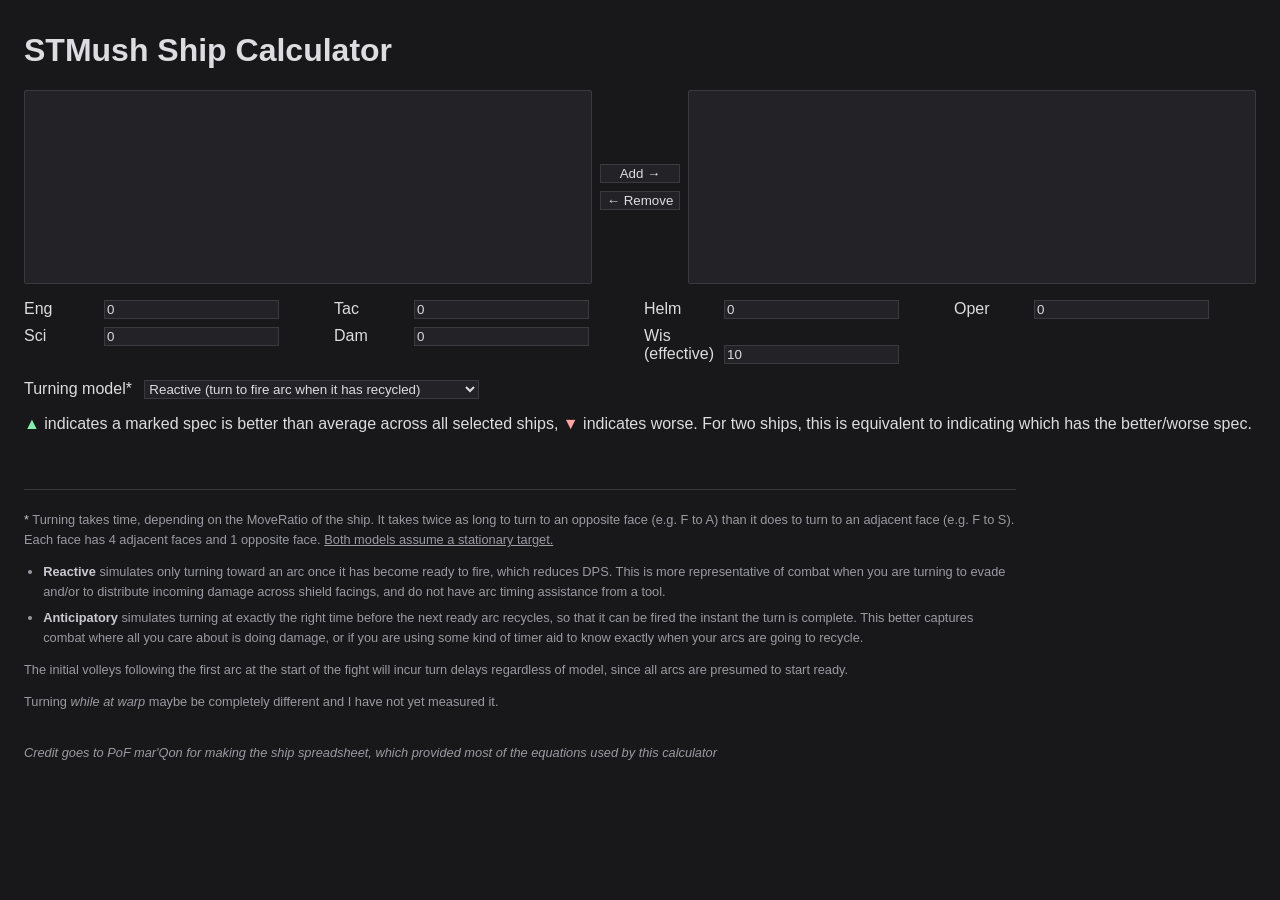
==== shipdb-wasm/www/index.html @ c14c8e89 "Initial commit (no faction ships, only Ind)" ====
<!doctype html>
<html lang="en">
<head>
<meta charset="utf-8">
<title>STMush Ship Calculator</title>
<style>
  :root { color-scheme: dark; }
  *, *::before, *::after { box-sizing: border-box; }
  .sr-only { position: absolute; width: 1px; height: 1px; padding: 0; margin: -1px; overflow: hidden; clip: rect(0,0,0,0); white-space: nowrap; border: 0; }
  body {
    font-family: sans-serif; max-width: 1900px; margin: 2rem auto; padding: 0 1.5rem;
    background: #18181b; color: #dcdce1;
  }
  label { display: inline-block; width: 5rem; }
  .tuning { display: grid; grid-template-columns: repeat(4, 1fr); gap: 0.5rem; margin: 1rem 0; }
  .controls { margin: 0.5rem 0 1rem; }
  .controls label { width: auto; margin-right: 0.5rem; }
  .lists { display: flex; align-items: center; gap: 0.5rem; }
  .lists select { flex: 1; }
  .lists .buttons { display: flex; flex-direction: column; gap: 0.5rem; }
  select, input, button {
    background: #232327; color: #dcdce1; border: 1px solid #3a3a40;
  }
  button { cursor: pointer; }
  button:hover { background: #2c2c31; }
  canvas { display: block; background: #18181b; }
  .summary { font-family: monospace; white-space: pre-wrap; margin: 0 0 0.5rem; font-size: 0.72rem; align-self: stretch; text-align: center; }
  .art { font-family: monospace; white-space: pre; font-size: 0.45rem; line-height: 1; margin: 0 0 0.5rem; color: #b8b8c0; overflow-x: auto; overflow-y: hidden; max-width: 100%; cursor: default; }
  .ship-tables { width: 100%; font-size: 0.85rem; container-type: inline-size; }

  .ship-general { width: 100%; }
  .stat-group { margin-bottom: 0.4rem; }
  .stat-group h4, .ship-table-col h3, details.sec > summary { text-transform: uppercase; }
  .stat-group h4, details.sec > summary { letter-spacing: 0.04em; }
  .stat-group h4 { font-size: 0.68rem; margin: 0.4rem 0 0.15rem; color: #9a9aa2; font-weight: 600; border-bottom: 1px solid #3a3a40; padding-bottom: 0.1rem; }
  .stat-grid { display: grid; grid-template-columns: repeat(auto-fill, minmax(200px, 1fr)); column-gap: 1.25rem; }
  .stat { display: flex; justify-content: space-between; gap: 0.5rem; padding: 0.1rem 0; border-bottom: 1px solid #23232a; }
  .stat .k { color: #9a9aa2; }
  .stat .v { text-align: right; white-space: nowrap; }
  .stat-above { color: #86efac; }
  .stat-below { color: #fca5a5; }

  .weapons-cols { display: flex; gap: 1rem; margin-top: 0.6rem; align-items: flex-start; }
  .ship-table-col { flex: 1 1 0; min-width: 200px; }
  @container (max-width: 460px) {
    .weapons-cols { flex-direction: column; }
  }
  .ship-table-col h3 { font-size: 0.75rem; margin: 0 0 0.2rem; color: #9a9aa2; font-weight: normal; }
  .ship-tables table { border-collapse: collapse; margin-bottom: 0.5rem; width: 100%; }
  .ship-tables td, .ship-tables th { padding: 0.12rem 0.45rem; border-bottom: 1px solid #2c2c31; text-align: left; }

  #plots { display: flex; flex-wrap: wrap; align-items: flex-start; gap: 1rem; }
  .panel {
    display: flex; flex-direction: column;
    flex: 1 1 40%; max-width: 860px; min-width: 340px; min-height: 230px;
    border: 1px solid #3a3a40; border-radius: 4px; background: #1d1d20;
    resize: both; overflow: hidden;
  }
  .panel-wide { flex-basis: 100%; max-width: 100%; }
  .panel-header {
    display: block; width: 100%; text-align: left; flex: none;
    padding: 0.4rem 0.6rem; border: 0; border-bottom: 1px solid #3a3a40;
    background: transparent; color: inherit; font: inherit;
    cursor: pointer; user-select: none; font-size: 0.9rem;
  }
  .panel-header .caret { display: inline-block; font-size: 0.8em; transition: transform 0.12s; }
  .panel.collapsed .panel-header .caret { transform: rotate(-90deg); }
  .panel.collapsed { min-height: 0; resize: none; }
  .panel.collapsed .panel-body { display: none; }
  .panel.dragging { opacity: 0.35; }
  .panel-drop-before { box-shadow: inset 4px 0 0 0 #6a8cff; }
  .panel-drop-after { box-shadow: inset -4px 0 0 0 #6a8cff; }
  .panel-body {
    flex: 1; min-height: 0; overflow: auto; padding: 0.6rem;
    display: flex; flex-direction: column; align-items: center; gap: 0.5rem;
  }
  details.sec { width: 100%; }
  details.sec > summary { cursor: pointer; font-size: 0.7rem; color: #c9c9d0; padding: 0.15rem 0; }
  .plot-area { width: 100%; flex: 1 1 auto; min-height: 300px; }
  .plot-area canvas { width: 100%; height: 100%; }

  .notes { max-width: 62rem; margin: 2.5rem 0 1rem; padding-top: 1.25rem; border-top: 1px solid #3a3a40; color: #9a9aa2; font-size: 0.8rem; line-height: 1.55; }
  .notes p { margin: 0 0 0.75rem; }
  .notes ul { margin: 0 0 0.75rem; padding-left: 1.2rem; }
  .notes li { margin: 0.4rem 0; }
  .notes strong { color: #c9c9d0; font-weight: 600; }
  .notes .fn { color: #c9c9d0; }
</style>
</head>
<body>
<h1>STMush Ship Calculator</h1>

<div class="lists">
  <select id="available" multiple size="12" aria-label="Available ships"></select>
  <div class="buttons">
    <button id="add">Add <span aria-hidden="true">&rarr;</span></button>
    <button id="remove"><span aria-hidden="true">&larr;</span> Remove</button>
  </div>
  <select id="selected" multiple size="12" aria-label="Selected ships"></select>
</div>

<div class="tuning">
  <div><label for="eng">Eng</label><input id="eng" type="number" value="0"></div>
  <div><label for="tac">Tac</label><input id="tac" type="number" value="0"></div>
  <div><label for="helm">Helm</label><input id="helm" type="number" value="0"></div>
  <div><label for="oper">Oper</label><input id="oper" type="number" value="0"></div>
  <div><label for="sci">Sci</label><input id="sci" type="number" value="0"></div>
  <div><label for="dam">Dam</label><input id="dam" type="number" value="0"></div>
  <div><label for="wis">Wis (effective)</label><input id="wis" type="number" value="10"></div>
</div>

<div class="controls">
  <label for="timing">Turning model*</label>
  <select id="timing">
    <option value="reactive" selected>Reactive (turn to fire arc when it has recycled)</option>
    <option value="anticipatory">Anticipatory (turn to next ready arc before it recycles)</option>
  </select>
</div>

<p><span class="stat-above">▲</span> indicates a marked spec is better than average across all selected ships, <span class="stat-below">▼</span> indicates worse. For two ships, this is equivalent to indicating which has the better/worse spec.</p>

<div id="plots"></div>
<div id="status" class="sr-only" aria-live="polite"></div>

<script type="module">
  import init, { list_ships, ship_art, simulate_summary, ship_table, render_instantaneous, render_cumulative } from "../pkg/shipdb_wasm.js";

  await init();

  const available = document.getElementById("available");
  const selected = document.getElementById("selected");
  const shipNames = list_ships();
  for (const name of shipNames) {
    const opt = document.createElement("option");
    opt.textContent = name;
    available.appendChild(opt);
  }

  function addShip(name) {
    if (Array.from(selected.options).some(o => o.value === name)) return;
    const opt = document.createElement("option");
    opt.textContent = name;
    selected.appendChild(opt);
  }

  function addSelected() {
    for (const opt of Array.from(available.selectedOptions)) addShip(opt.value);
    run();
    updateUrl();
  }

  function removeSelected() {
    for (const opt of Array.from(selected.selectedOptions)) {
      opt.remove();
    }
    run();
    updateUrl();
  }

  available.addEventListener("dblclick", addSelected);
  selected.addEventListener("dblclick", removeSelected);
  available.addEventListener("keydown", e => { if (e.key === "Enter") { e.preventDefault(); addSelected(); } });
  selected.addEventListener("keydown", e => { if (e.key === "Enter") { e.preventDefault(); removeSelected(); } });
  document.getElementById("add").addEventListener("click", addSelected);
  document.getElementById("remove").addEventListener("click", removeSelected);

  const field = id => Number(document.getElementById(id).value);
  const TUNING = ["eng", "tac", "helm", "oper", "sci", "dam", "wis"];
  const currentArgs = () => TUNING.map(field);
  const currentTiming = () => document.getElementById("timing").value;
  const withTiming = () => [...currentArgs(), currentTiming()];
  const currentNames = () => Array.from(selected.options).map(o => o.value);
  const plots = document.getElementById("plots");
  const status = document.getElementById("status");
  let canvasCount = 0;

  function createPanel(title, wide = false) {
    const panel = document.createElement("div");
    panel.className = wide ? "panel panel-wide" : "panel";
    panel.draggable = true;

    const header = document.createElement("button");
    header.type = "button";
    header.className = "panel-header";
    header.setAttribute("aria-expanded", "true");
    const caret = document.createElement("span");
    caret.className = "caret";
    caret.setAttribute("aria-hidden", "true");
    caret.textContent = "▾";
    header.appendChild(caret);
    header.appendChild(document.createTextNode(" " + title));
    header.addEventListener("click", () => {
      const collapsed = panel.classList.toggle("collapsed");
      header.setAttribute("aria-expanded", String(!collapsed));
    });
    panel.appendChild(header);

    const body = document.createElement("div");
    body.className = "panel-body";
    panel.appendChild(body);

    panel.addEventListener("dragstart", () => panel.classList.add("dragging"));
    panel.addEventListener("dragend", () => panel.classList.remove("dragging"));

    return { panel, body };
  }

  function addResizablePlot(parent, render, label) {
    const area = document.createElement("div");
    area.className = "plot-area";
    const canvas = document.createElement("canvas");
    canvas.id = `plot-${canvasCount++}`;
    if (label) {
      canvas.setAttribute("role", "img");
      canvas.setAttribute("aria-label", label);
    }
    area.appendChild(canvas);
    parent.appendChild(area);

    const redraw = () => {
      if (!canvas.isConnected || area.clientWidth === 0) return;
      const w = Math.max(200, Math.floor(area.clientWidth));
      const h = Math.max(150, Math.floor(area.clientHeight));
      if (canvas.width !== w || canvas.height !== h) {
        canvas.width = w;
        canvas.height = h;
      }
      render(canvas.id);
    };
    canvas._redraw = redraw;
    new ResizeObserver(redraw).observe(area);
  }

  function closestPanel(x, y) {
    let best = null;
    let bestDist = Infinity;
    for (const el of plots.querySelectorAll(".panel:not(.dragging)")) {
      const box = el.getBoundingClientRect();
      const cx = box.left + box.width / 2;
      const cy = box.top + box.height / 2;
      const dist = (x - cx) ** 2 + (y - cy) ** 2;
      if (dist < bestDist) {
        bestDist = dist;
        best = { el, before: x < cx };
      }
    }
    return best;
  }

  let dropTarget = null;
  plots.addEventListener("dragover", e => {
    e.preventDefault();
    if (dropTarget) dropTarget.el.classList.remove("panel-drop-before", "panel-drop-after");
    dropTarget = closestPanel(e.clientX, e.clientY);
    if (dropTarget) dropTarget.el.classList.add(dropTarget.before ? "panel-drop-before" : "panel-drop-after");
  });
  plots.addEventListener("dragleave", e => {
    if (!plots.contains(e.relatedTarget) && dropTarget) {
      dropTarget.el.classList.remove("panel-drop-before", "panel-drop-after");
      dropTarget = null;
    }
  });
  plots.addEventListener("drop", e => {
    e.preventDefault();
    const dragging = plots.querySelector(".panel.dragging");
    if (dragging && dropTarget) {
      dropTarget.el.classList.remove("panel-drop-before", "panel-drop-after");
      plots.insertBefore(dragging, dropTarget.before ? dropTarget.el : dropTarget.el.nextSibling);
    }
    dropTarget = null;
  });

  function buildShipBody(body, name) {
    const art = ship_art(name);
    if (art) {
      const pre = document.createElement("pre");
      pre.className = "art";
      pre.textContent = art;
      pre.setAttribute("aria-hidden", "true");
      pre.setAttribute("role", "img");
      pre.setAttribute("aria-label", "");
      body.appendChild(pre);
    }

    const parsed = document.createElement("div");
    parsed.innerHTML = ship_table(name, ...currentArgs());

    addTables(body, collapsible("General", parsed.querySelector(".ship-general")));
    addTables(body, parsed.querySelector(".weapons-summary"));
    addResizablePlot(body, id => render_instantaneous(name, ...withTiming(), id),
      `Damage-per-second chart for ${name}. Data in the tables below.`);

    const summary = document.createElement("p");
    summary.className = "summary";
    summary.innerHTML = simulate_summary(name, ...withTiming());
    body.appendChild(summary);

    addTables(body, collapsible("Beams and Missiles", parsed.querySelector(".weapons-cols"), false));
  }

  // Full rebuild of ship contents
  function run() {
    const names = currentNames();
    plots.innerHTML = "";
    canvasCount = 0;
    if (names.length === 0) {
      status.textContent = "No ships selected.";
      return;
    }

    for (const name of names) {
      const { panel, body } = createPanel(name);
      panel.dataset.ship = name;
      plots.appendChild(panel);
      buildShipBody(body, name);
    }

    if (names.length > 1) {
      const { panel, body } = createPanel("Cumulative Damage Outputs", true);
      plots.appendChild(panel);
      addResizablePlot(body, id => render_cumulative(currentNames(), ...withTiming(), id),
        "Cumulative damage chart. Data in the tables below.");
    }

    colorRelative();
    status.textContent = `Showing ${names.length} ship${names.length === 1 ? "" : "s"}: ${names.join(", ")}.`;
  }

  // In-place update; retains user changes to layout
  function refresh() {
    const parts = [];
    for (const panel of plots.querySelectorAll(".panel[data-ship]")) {
      const name = panel.dataset.ship;
      panel.querySelector(".summary").innerHTML = simulate_summary(name, ...withTiming());
      const parsed = document.createElement("div");
      parsed.innerHTML = ship_table(name, ...currentArgs());
      for (const sel of [".ship-general", ".weapons-summary", ".weapons-cols"]) {
        panel.querySelector(sel).replaceWith(parsed.querySelector(sel));
      }
      const dpsEl = panel.querySelector('[data-stat="sustained_dps"]');
      if (dpsEl) parts.push(`${name} ${Math.round(dpsEl.dataset.val)}`);
    }
    for (const canvas of plots.querySelectorAll(".plot-area canvas")) {
      canvas._redraw?.();
    }
    colorRelative();
    if (parts.length) status.textContent = `DPS: ${parts.join(", ")}.`;
  }

  function collapsible(title, contentEl, open = true) {
    const d = document.createElement("details");
    d.open = open;
    d.className = "sec";
    const s = document.createElement("summary");
    s.textContent = title;
    d.append(s, contentEl);
    return d;
  }

  function addTables(body, content) {
    const wrap = document.createElement("div");
    wrap.className = "ship-tables";
    wrap.appendChild(content);
    body.appendChild(wrap);
  }

  function colorRelative() {
    const byStat = {};
    for (const el of plots.querySelectorAll("[data-stat]")) {
      const val = parseFloat(el.dataset.val);
      if (!isFinite(val)) continue;
      (byStat[el.dataset.stat] ||= []).push({ el, val });
    }
    for (const key in byStat) {
      const items = byStat[key];
      if (items.length < 2) continue;
      const avg = items.reduce((s, x) => s + x.val, 0) / items.length;
      const eps = 1e-9 * Math.max(1, Math.abs(avg));
      for (const { el, val } of items) {
        el.classList.remove("stat-above", "stat-below");
        el.querySelectorAll(".cmp-marker").forEach(m => m.remove());
        if (Math.abs(val - avg) <= eps) continue;
        const better = el.dataset.invert === "1" ? val < avg : val > avg;
        el.classList.add(better ? "stat-above" : "stat-below");
        const glyph = document.createElement("span");
        glyph.className = "cmp-marker";
        glyph.setAttribute("aria-hidden", "true");
        glyph.textContent = better ? " ▲" : " ▼";
        const sr = document.createElement("span");
        sr.className = "cmp-marker sr-only";
        sr.textContent = better ? " better" : " worse";
        el.append(glyph, sr);
      }
    }
  }

  const validNames = new Set(shipNames);

  // Restore calculator state from the URL query string
  function applyStateFromUrl() {
    const p = new URLSearchParams(location.search);
    for (const id of TUNING) {
      if (p.has(id)) document.getElementById(id).value = p.get(id);
    }
    const timing = document.getElementById("timing");
    if (p.has("turning") && [...timing.options].some(o => o.value === p.get("turning"))) {
      timing.value = p.get("turning");
    }
    for (const name of p.getAll("s")) {
      if (validNames.has(name)) addShip(name);
    }
  }

  // Reflect the current state into the URL
  function updateUrl() {
    const p = new URLSearchParams();
    for (const name of currentNames()) p.append("s", name);
    currentArgs().forEach((v, i) => p.set(TUNING[i], v));
    p.set("turning", currentTiming());
    history.replaceState(null, "", location.pathname + "?" + p.toString());
  }

  for (const id of [...TUNING, "timing"]) {
    document.getElementById(id).addEventListener("change", () => { refresh(); updateUrl(); });
  }
  applyStateFromUrl();
  run();
</script>

<footer class="notes">
    <p><span class="fn">*</span> Turning takes time, depending on the MoveRatio of the ship. It takes twice as long to turn to an opposite face (e.g. F to A) than it does to turn to an adjacent face (e.g. F to S). Each face has 4 adjacent faces and 1 opposite face. <u>Both models assume a stationary target.</u></p>
  <ul>
    <li><strong>Reactive</strong> simulates only turning toward an arc once it has become ready to fire, which reduces DPS. This is more representative of combat when you are turning to evade and/or to distribute incoming damage across shield facings, and do not have arc timing assistance from a tool.</li>
    <li><strong>Anticipatory</strong> simulates turning at exactly the right time before the next ready arc recycles, so that it can be fired the instant the turn is complete. This better captures combat where all you care about is doing damage, or if you are using some kind of timer aid to know exactly when your arcs are going to recycle.</li>
  </ul>
  <p>The initial volleys following the first arc at the start of the fight will incur turn delays regardless of model, since all arcs are presumed to start ready.</p>
  <p>Turning <i>while at warp</i> maybe be completely different and I have not yet measured it.</p>
  
  <br>
  <p><i>Credit goes to PoF mar'Qon for making the ship spreadsheet, which provided most of the equations used by this calculator</i></p>
</footer>
</body>
</html>
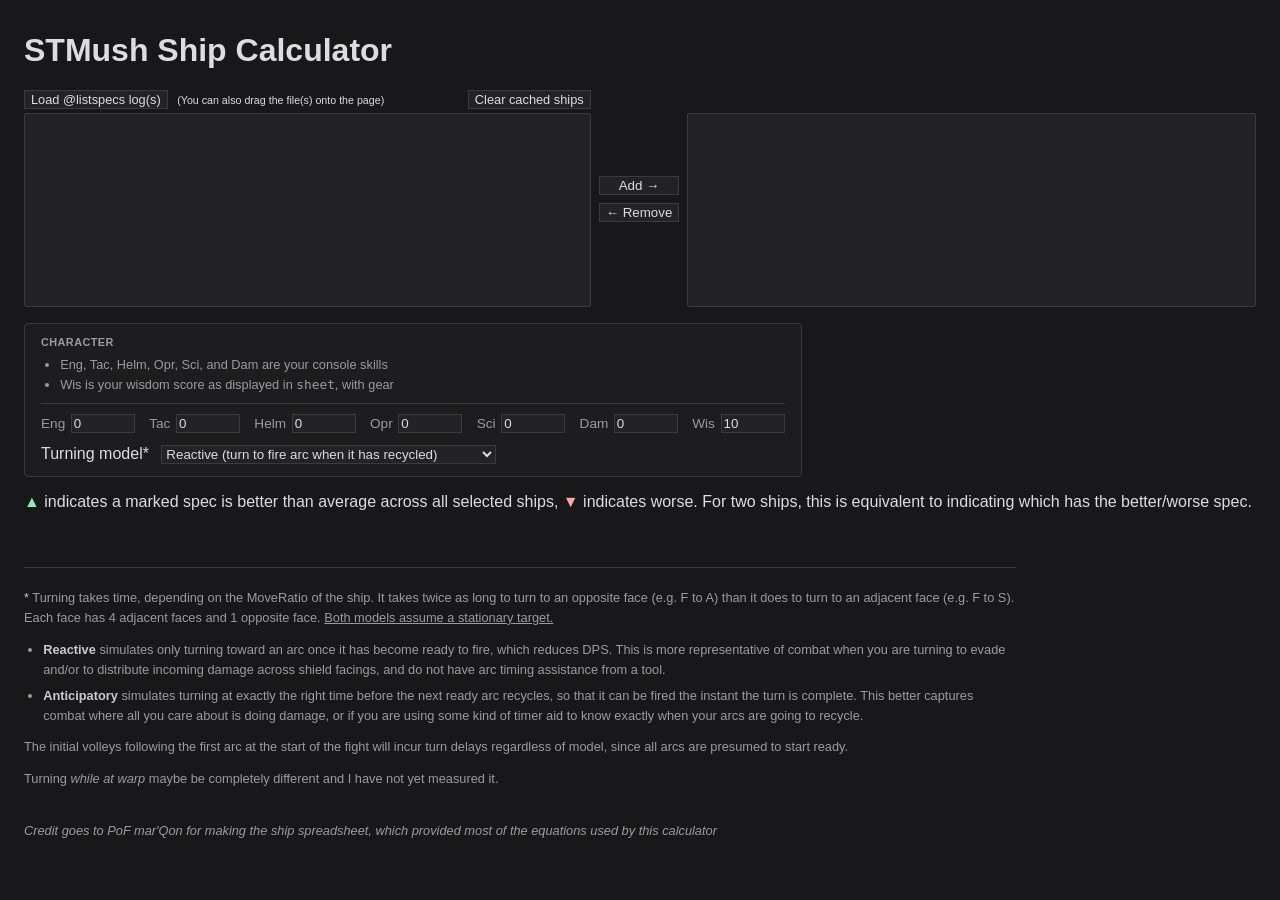
==== commit 69bc2abf: "`feat`: Allow ship spec logs to be locally loaded `refactor`: Layout changes `fix`: Correct TWD cost" ====
--- a/shipdb-wasm/www/index.html
+++ b/shipdb-wasm/www/index.html
@@ -7,17 +7,38 @@
   :root { color-scheme: dark; }
   *, *::before, *::after { box-sizing: border-box; }
   .sr-only { position: absolute; width: 1px; height: 1px; padding: 0; margin: -1px; overflow: hidden; clip: rect(0,0,0,0); white-space: nowrap; border: 0; }
+  body.dragging-file::after {
+    content: "Drop a log file to load ships";
+    position: fixed; inset: 0; z-index: 1000; pointer-events: none;
+    display: flex; align-items: center; justify-content: center;
+    background: rgba(24, 24, 27, 0.85); color: #dcdce1;
+    font-size: 1.5rem; border: 3px dashed #6a8cff;
+  }
   body {
     font-family: sans-serif; max-width: 1900px; margin: 2rem auto; padding: 0 1.5rem;
     background: #18181b; color: #dcdce1;
   }
   label { display: inline-block; width: 5rem; }
-  .tuning { display: grid; grid-template-columns: repeat(4, 1fr); gap: 0.5rem; margin: 1rem 0; }
+  .control-panel { width: fit-content; max-width: 100%; border: 1px solid #3a3a40; border-radius: 4px; background: #1d1d20; padding: 0.75rem 1rem; margin: 1rem 0; }
+  .control-panel-title { margin: 0 0 0.5rem; font-size: 0.68rem; font-weight: 600; text-transform: uppercase; letter-spacing: 0.04em; color: #9a9aa2; }
+  .control-panel-note { margin: 0 0 0.6rem; padding-left: 1.2rem; max-width: 40rem; font-size: 0.8rem; line-height: 1.4; color: #9a9aa2; }
+  .control-panel-note li { margin: 0.1rem 0; }
+  .control-panel .controls { margin: 0.75rem 0 0; }
+  .tuning { display: flex; flex-wrap: wrap; gap: 0.4rem 0.9rem; margin: 0; padding-top: 0.6rem; border-top: 1px solid #3a3a40; }
+  .tuning > div { display: flex; align-items: center; gap: 0.35rem; }
+  .tuning label { width: auto; margin: 0; font-size: 0.85rem; color: #9a9aa2; }
+  .tuning input { width: 4rem; }
   .controls { margin: 0.5rem 0 1rem; }
   .controls label { width: auto; margin-right: 0.5rem; }
-  .lists { display: flex; align-items: center; gap: 0.5rem; }
-  .lists select { flex: 1; }
-  .lists .buttons { display: flex; flex-direction: column; gap: 0.5rem; }
+  .lists { display: flex; align-items: flex-end; gap: 0.5rem; }
+  .lists > .list-col, .lists > select { flex: 1; }
+  .list-col { display: flex; flex-direction: column; }
+  .list-col select { width: 100%; }
+  .lists .buttons { align-self: center; display: flex; flex-direction: column; gap: 0.5rem; }
+  .list-head { display: flex; flex-wrap: wrap; align-items: center; gap: 0.6rem; margin-bottom: 0.25rem; font-size: 0.8rem; }
+  .list-head .ship-counts { margin-left: auto; }
+  .list-head button { font: inherit; }
+  .ship-counts { color: #9a9aa2; }
   select, input, button {
     background: #232327; color: #dcdce1; border: 1px solid #3a3a40;
   }
@@ -25,7 +46,7 @@
   button:hover { background: #2c2c31; }
   canvas { display: block; background: #18181b; }
   .summary { font-family: monospace; white-space: pre-wrap; margin: 0 0 0.5rem; font-size: 0.72rem; align-self: stretch; text-align: center; }
-  .art { font-family: monospace; white-space: pre; font-size: 0.45rem; line-height: 1; margin: 0 0 0.5rem; color: #b8b8c0; overflow-x: auto; overflow-y: hidden; max-width: 100%; cursor: default; }
+  .art { font-family: monospace; white-space: pre; font-size: 0.45rem; line-height: 1; margin: 0 0 0.5rem; padding-bottom: 1rem; color: #b8b8c0; overflow-x: auto; overflow-y: hidden; max-width: 100%; cursor: default; }
   .ship-tables { width: 100%; font-size: 0.85rem; container-type: inline-size; }
 
   .ship-general { width: 100%; }
@@ -91,7 +112,16 @@
 <h1>STMush Ship Calculator</h1>
 
 <div class="lists">
-  <select id="available" multiple size="12" aria-label="Available ships"></select>
+  <div class="list-col">
+    <div class="list-head">
+      <button type="button" id="loadbtn">Load @listspecs log(s)</button>
+      <input type="file" id="logfiles" accept=".log,.txt,text/plain" multiple hidden>
+      <small class="drag-hint-text">(You can also drag the file(s) onto the page)</small>
+      <span id="shipcounts" class="ship-counts"></span>
+      <button type="button" id="clearloaded">Clear cached ships</button>
+    </div>
+    <select id="available" multiple size="12" aria-label="Available ships"></select>
+  </div>
   <div class="buttons">
     <button id="add">Add <span aria-hidden="true">&rarr;</span></button>
     <button id="remove"><span aria-hidden="true">&larr;</span> Remove</button>
@@ -99,23 +129,29 @@
   <select id="selected" multiple size="12" aria-label="Selected ships"></select>
 </div>
 
-<div class="tuning">
-  <div><label for="eng">Eng</label><input id="eng" type="number" value="0"></div>
-  <div><label for="tac">Tac</label><input id="tac" type="number" value="0"></div>
-  <div><label for="helm">Helm</label><input id="helm" type="number" value="0"></div>
-  <div><label for="oper">Oper</label><input id="oper" type="number" value="0"></div>
-  <div><label for="sci">Sci</label><input id="sci" type="number" value="0"></div>
-  <div><label for="dam">Dam</label><input id="dam" type="number" value="0"></div>
-  <div><label for="wis">Wis (effective)</label><input id="wis" type="number" value="10"></div>
-</div>
-
-<div class="controls">
-  <label for="timing">Turning model*</label>
-  <select id="timing">
-    <option value="reactive" selected>Reactive (turn to fire arc when it has recycled)</option>
-    <option value="anticipatory">Anticipatory (turn to next ready arc before it recycles)</option>
-  </select>
-</div>
+<section class="control-panel" aria-label="Crew tuning and turning model">
+  <h2 class="control-panel-title">Character</h2>
+  <ul class="control-panel-note">
+    <li>Eng, Tac, Helm, Opr, Sci, and Dam are your console skills</li>
+    <li>Wis is your wisdom score as displayed in <code>sheet</code>, with gear</li>
+  </ul>
+  <div class="tuning">
+    <div><label for="eng">Eng</label><input id="eng" type="number" value="0"></div>
+    <div><label for="tac">Tac</label><input id="tac" type="number" value="0"></div>
+    <div><label for="helm">Helm</label><input id="helm" type="number" value="0"></div>
+    <div><label for="oper">Opr</label><input id="oper" type="number" value="0"></div>
+    <div><label for="sci">Sci</label><input id="sci" type="number" value="0"></div>
+    <div><label for="dam">Dam</label><input id="dam" type="number" value="0"></div>
+    <div><label for="wis">Wis</label><input id="wis" type="number" value="10"></div>
+  </div>
+  <div class="controls">
+    <label for="timing">Turning model*</label>
+    <select id="timing">
+      <option value="reactive" selected>Reactive (turn to fire arc when it has recycled)</option>
+      <option value="anticipatory">Anticipatory (turn to next ready arc before it recycles)</option>
+    </select>
+  </div>
+</section>
 
 <p><span class="stat-above">▲</span> indicates a marked spec is better than average across all selected ships, <span class="stat-below">▼</span> indicates worse. For two ships, this is equivalent to indicating which has the better/worse spec.</p>
 
@@ -123,18 +159,89 @@
 <div id="status" class="sr-only" aria-live="polite"></div>
 
 <script type="module">
-  import init, { list_ships, ship_art, simulate_summary, ship_table, render_instantaneous, render_cumulative } from "../pkg/shipdb_wasm.js";
+  import init, { list_ships, ship_art, simulate_summary, ship_table, render_instantaneous, render_cumulative, add_ships_from_log, export_uploaded, import_uploaded, ship_counts } from "../pkg/shipdb_wasm.js";
 
   await init();
+
+  const STORAGE_KEY = "shipdb.uploaded";
+  const bytesToB64 = bytes => {
+    let bin = "";
+    for (let i = 0; i < bytes.length; i += 0x8000)
+      bin += String.fromCharCode(...bytes.subarray(i, i + 0x8000));
+    return btoa(bin);
+  };
+  const b64ToBytes = b64 => Uint8Array.from(atob(b64), c => c.charCodeAt(0));
+  function persistUploaded() {
+    try {
+      const bytes = export_uploaded();
+      if (bytes.length) localStorage.setItem(STORAGE_KEY, bytesToB64(bytes));
+      else localStorage.removeItem(STORAGE_KEY);
+    } catch (e) { console.warn("Couldn't cache loaded ships", e); }
+  }
+  function restoreUploaded() {
+    try {
+      const b64 = localStorage.getItem(STORAGE_KEY);
+      if (b64) import_uploaded(b64ToBytes(b64));
+    } catch (e) { console.warn("Couldn't restore cached ships", e); }
+  }
+  restoreUploaded();
 
   const available = document.getElementById("available");
   const selected = document.getElementById("selected");
+  function populateAvailable(names = list_ships()) {
+    available.innerHTML = "";
+    for (const name of names) {
+      const opt = document.createElement("option");
+      opt.textContent = name;
+      available.appendChild(opt);
+    }
+  }
+  const shipCounts = document.getElementById("shipcounts");
+  function updateCounts() {
+    const [builtin, local] = ship_counts();
+    shipCounts.textContent = `${builtin} ships built-in - ${local} ships cached locally`;
+  }
   const shipNames = list_ships();
-  for (const name of shipNames) {
-    const opt = document.createElement("option");
-    opt.textContent = name;
-    available.appendChild(opt);
-  }
+  populateAvailable(shipNames);
+  updateCounts();
+
+  async function ingestFiles(files) {
+    if (!files.length) return;
+    let added = 0;
+    for (const file of files) added += add_ships_from_log(await file.text()).length;
+    if (added) persistUploaded();
+    populateAvailable();
+    updateCounts();
+    status.textContent = `Loaded ${added} ship${plur(added)} from ${files.length} file${plur(files.length)}.`;
+  }
+
+  const logfiles = document.getElementById("logfiles");
+  document.getElementById("loadbtn").addEventListener("click", () => logfiles.click());
+  logfiles.addEventListener("change", e => {
+    ingestFiles(e.target.files);
+    e.target.value = "";
+  });
+
+  document.getElementById("clearloaded").addEventListener("click", () => {
+    try { localStorage.removeItem(STORAGE_KEY); } catch (e) { /* ignore */ }
+    location.reload();
+  });
+
+  const isFileDrag = e => e.dataTransfer && [...e.dataTransfer.types].includes("Files");
+  window.addEventListener("dragover", e => {
+    if (!isFileDrag(e)) return;
+    e.preventDefault();
+    document.body.classList.add("dragging-file");
+  });
+  window.addEventListener("dragleave", e => {
+    if (!e.relatedTarget) document.body.classList.remove("dragging-file");
+  });
+  window.addEventListener("drop", e => {
+    if (!isFileDrag(e)) return;
+    e.preventDefault();
+    document.body.classList.remove("dragging-file");
+    ingestFiles(e.dataTransfer.files);
+  });
 
   function addShip(name) {
     if (Array.from(selected.options).some(o => o.value === name)) return;
@@ -164,12 +271,18 @@
   document.getElementById("add").addEventListener("click", addSelected);
   document.getElementById("remove").addEventListener("click", removeSelected);
 
+  const plur = n => (n === 1 ? "" : "s");
   const field = id => Number(document.getElementById(id).value);
   const TUNING = ["eng", "tac", "helm", "oper", "sci", "dam", "wis"];
   const currentArgs = () => TUNING.map(field);
   const currentTiming = () => document.getElementById("timing").value;
   const withTiming = () => [...currentArgs(), currentTiming()];
   const currentNames = () => Array.from(selected.options).map(o => o.value);
+  const parseTable = name => {
+    const div = document.createElement("div");
+    div.innerHTML = ship_table(name, ...currentArgs());
+    return div;
+  };
   const plots = document.getElementById("plots");
   const status = document.getElementById("status");
   let canvasCount = 0;
@@ -282,8 +395,7 @@
       body.appendChild(pre);
     }
 
-    const parsed = document.createElement("div");
-    parsed.innerHTML = ship_table(name, ...currentArgs());
+    const parsed = parseTable(name);
 
     addTables(body, collapsible("General", parsed.querySelector(".ship-general")));
     addTables(body, parsed.querySelector(".weapons-summary"));
@@ -298,7 +410,7 @@
     addTables(body, collapsible("Beams and Missiles", parsed.querySelector(".weapons-cols"), false));
   }
 
-  // Full rebuild of ship contents
+  // Full rebuild: use when the set of selected ships changes
   function run() {
     const names = currentNames();
     plots.innerHTML = "";
@@ -323,17 +435,17 @@
     }
 
     colorRelative();
-    status.textContent = `Showing ${names.length} ship${names.length === 1 ? "" : "s"}: ${names.join(", ")}.`;
-  }
-
-  // In-place update; retains user changes to layout
+    status.textContent = `Showing ${names.length} ship${plur(names.length)}: ${names.join(", ")}.`;
+  }
+
+  // In-place update: use when only tuning/timing changes, so the user's dragged
+  // panel order, sizes, and collapse state survive
   function refresh() {
     const parts = [];
     for (const panel of plots.querySelectorAll(".panel[data-ship]")) {
       const name = panel.dataset.ship;
       panel.querySelector(".summary").innerHTML = simulate_summary(name, ...withTiming());
-      const parsed = document.createElement("div");
-      parsed.innerHTML = ship_table(name, ...currentArgs());
+      const parsed = parseTable(name);
       for (const sel of [".ship-general", ".weapons-summary", ".weapons-cols"]) {
         panel.querySelector(sel).replaceWith(parsed.querySelector(sel));
       }
@@ -396,7 +508,7 @@
 
   const validNames = new Set(shipNames);
 
-  // Restore calculator state from the URL query string
+  // Load state from URL string
   function applyStateFromUrl() {
     const p = new URLSearchParams(location.search);
     for (const id of TUNING) {
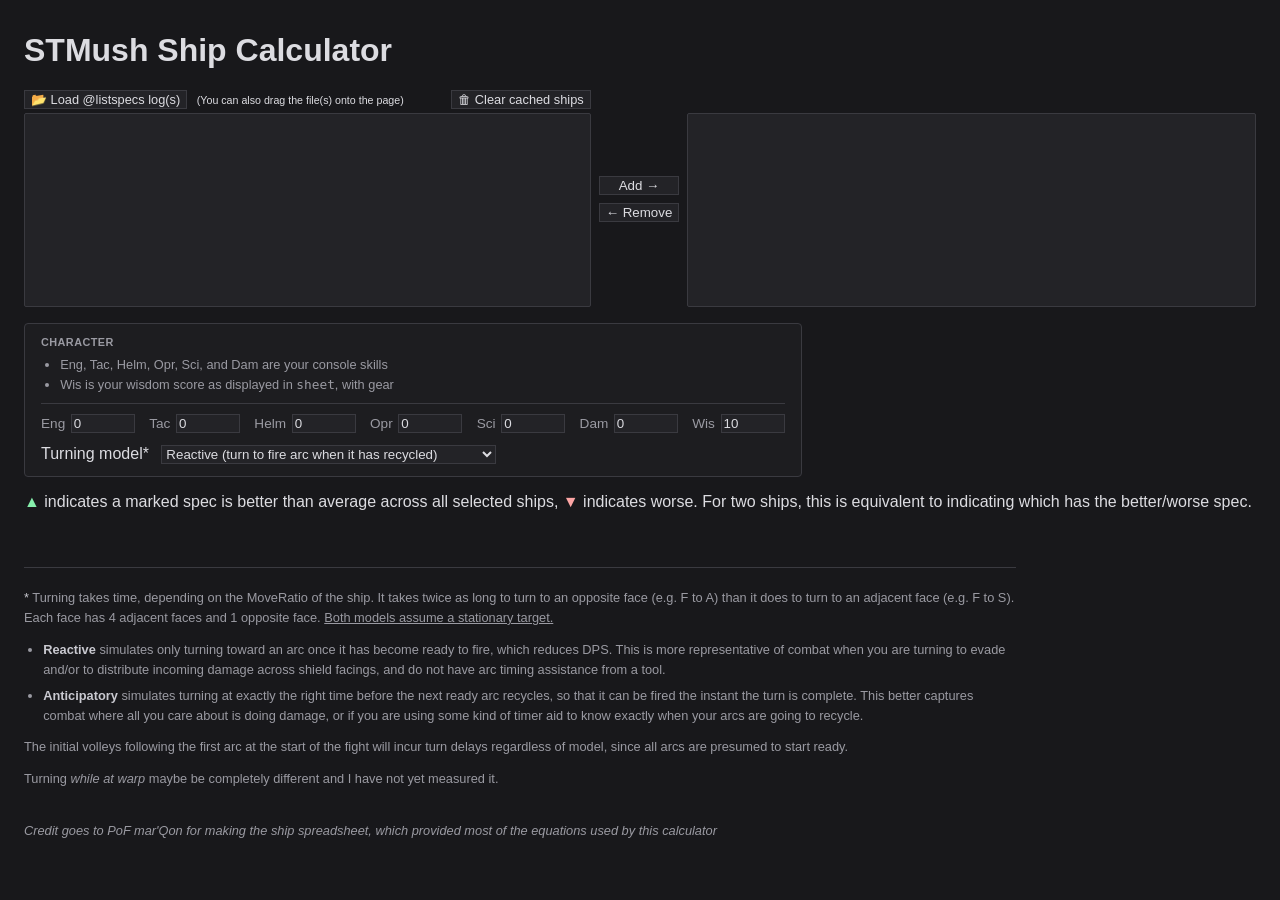
==== commit 65b99248: "`feat`: Add UTF-8 icons to button text for load/clear" ====
--- a/shipdb-wasm/www/index.html
+++ b/shipdb-wasm/www/index.html
@@ -114,11 +114,11 @@
 <div class="lists">
   <div class="list-col">
     <div class="list-head">
-      <button type="button" id="loadbtn">Load @listspecs log(s)</button>
+      <button type="button" id="loadbtn">&#128194; Load @listspecs log(s)</button>
       <input type="file" id="logfiles" accept=".log,.txt,text/plain" multiple hidden>
       <small class="drag-hint-text">(You can also drag the file(s) onto the page)</small>
       <span id="shipcounts" class="ship-counts"></span>
-      <button type="button" id="clearloaded">Clear cached ships</button>
+      <button type="button" id="clearloaded">&#128465; Clear cached ships</button>
     </div>
     <select id="available" multiple size="12" aria-label="Available ships"></select>
   </div>
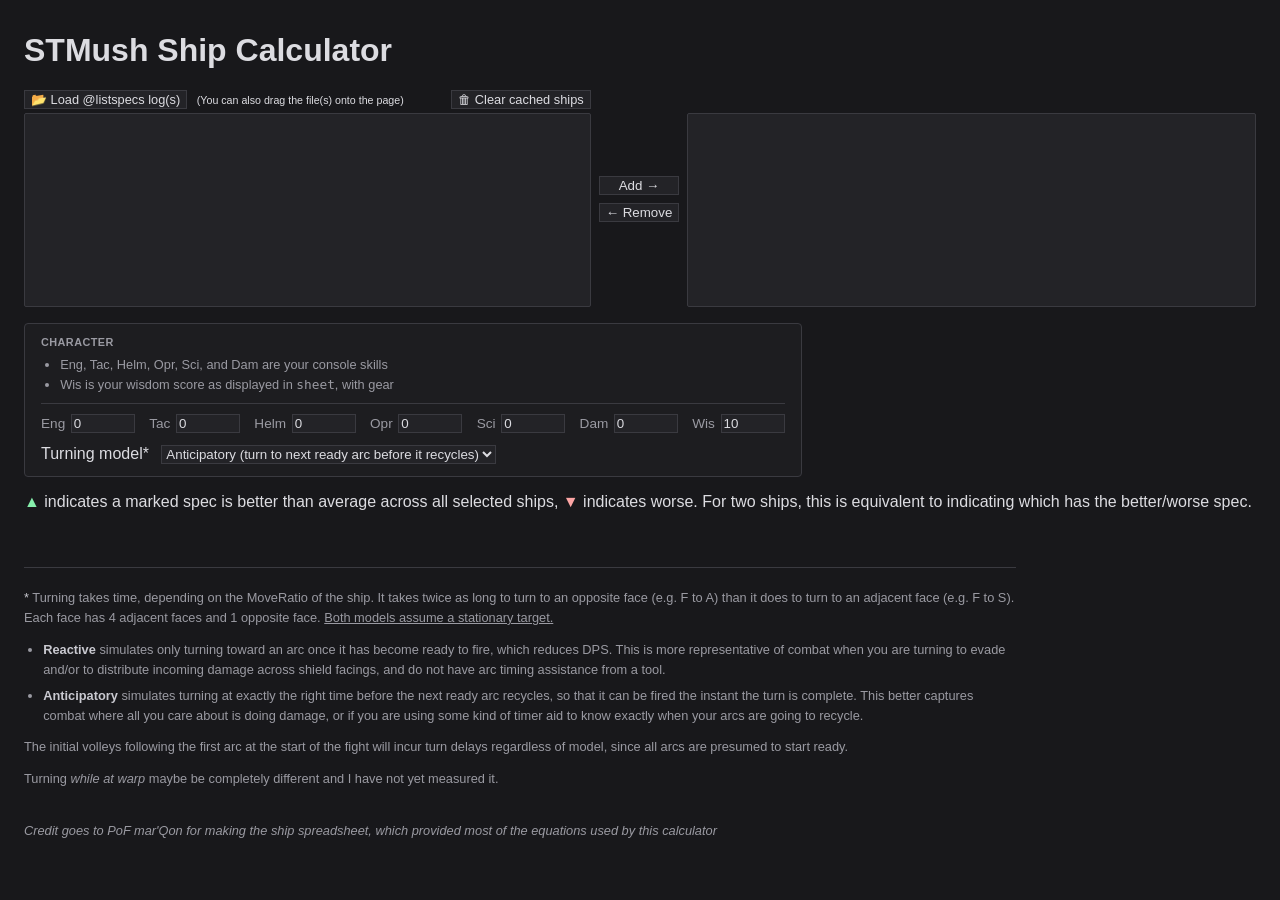
==== commit b141d9d7: "`change`: Make plot backgrounds match panel backgrounds" ====
--- a/shipdb-wasm/www/index.html
+++ b/shipdb-wasm/www/index.html
@@ -3,6 +3,7 @@
 <head>
 <meta charset="utf-8">
 <title>STMush Ship Calculator</title>
+<link rel="icon" href="./favicon.ico">
 <style>
   :root { color-scheme: dark; }
   *, *::before, *::after { box-sizing: border-box; }
@@ -44,7 +45,7 @@
   }
   button { cursor: pointer; }
   button:hover { background: #2c2c31; }
-  canvas { display: block; background: #18181b; }
+  canvas { display: block; background: #1d1d20; }
   .summary { font-family: monospace; white-space: pre-wrap; margin: 0 0 0.5rem; font-size: 0.72rem; align-self: stretch; text-align: center; }
   .art { font-family: monospace; white-space: pre; font-size: 0.45rem; line-height: 1; margin: 0 0 0.5rem; padding-bottom: 1rem; color: #b8b8c0; overflow-x: auto; overflow-y: hidden; max-width: 100%; cursor: default; }
   .ship-tables { width: 100%; font-size: 0.85rem; container-type: inline-size; }
@@ -147,8 +148,8 @@
   <div class="controls">
     <label for="timing">Turning model*</label>
     <select id="timing">
-      <option value="reactive" selected>Reactive (turn to fire arc when it has recycled)</option>
-      <option value="anticipatory">Anticipatory (turn to next ready arc before it recycles)</option>
+      <option value="reactive">Reactive (turn to fire arc when it has recycled)</option>
+      <option value="anticipatory" selected>Anticipatory (turn to next ready arc before it recycles)</option>
     </select>
   </div>
 </section>
@@ -278,6 +279,7 @@
   const currentTiming = () => document.getElementById("timing").value;
   const withTiming = () => [...currentArgs(), currentTiming()];
   const currentNames = () => Array.from(selected.options).map(o => o.value);
+  const plotBg = id => getComputedStyle(document.getElementById(id).closest(".panel")).backgroundColor;
   const parseTable = name => {
     const div = document.createElement("div");
     div.innerHTML = ship_table(name, ...currentArgs());
@@ -399,7 +401,7 @@
 
     addTables(body, collapsible("General", parsed.querySelector(".ship-general")));
     addTables(body, parsed.querySelector(".weapons-summary"));
-    addResizablePlot(body, id => render_instantaneous(name, ...withTiming(), id),
+    addResizablePlot(body, id => render_instantaneous(name, ...withTiming(), plotBg(id), id),
       `Damage-per-second chart for ${name}. Data in the tables below.`);
 
     const summary = document.createElement("p");
@@ -430,7 +432,7 @@
     if (names.length > 1) {
       const { panel, body } = createPanel("Cumulative Damage Outputs", true);
       plots.appendChild(panel);
-      addResizablePlot(body, id => render_cumulative(currentNames(), ...withTiming(), id),
+      addResizablePlot(body, id => render_cumulative(currentNames(), ...withTiming(), plotBg(id), id),
         "Cumulative damage chart. Data in the tables below.");
     }
 
